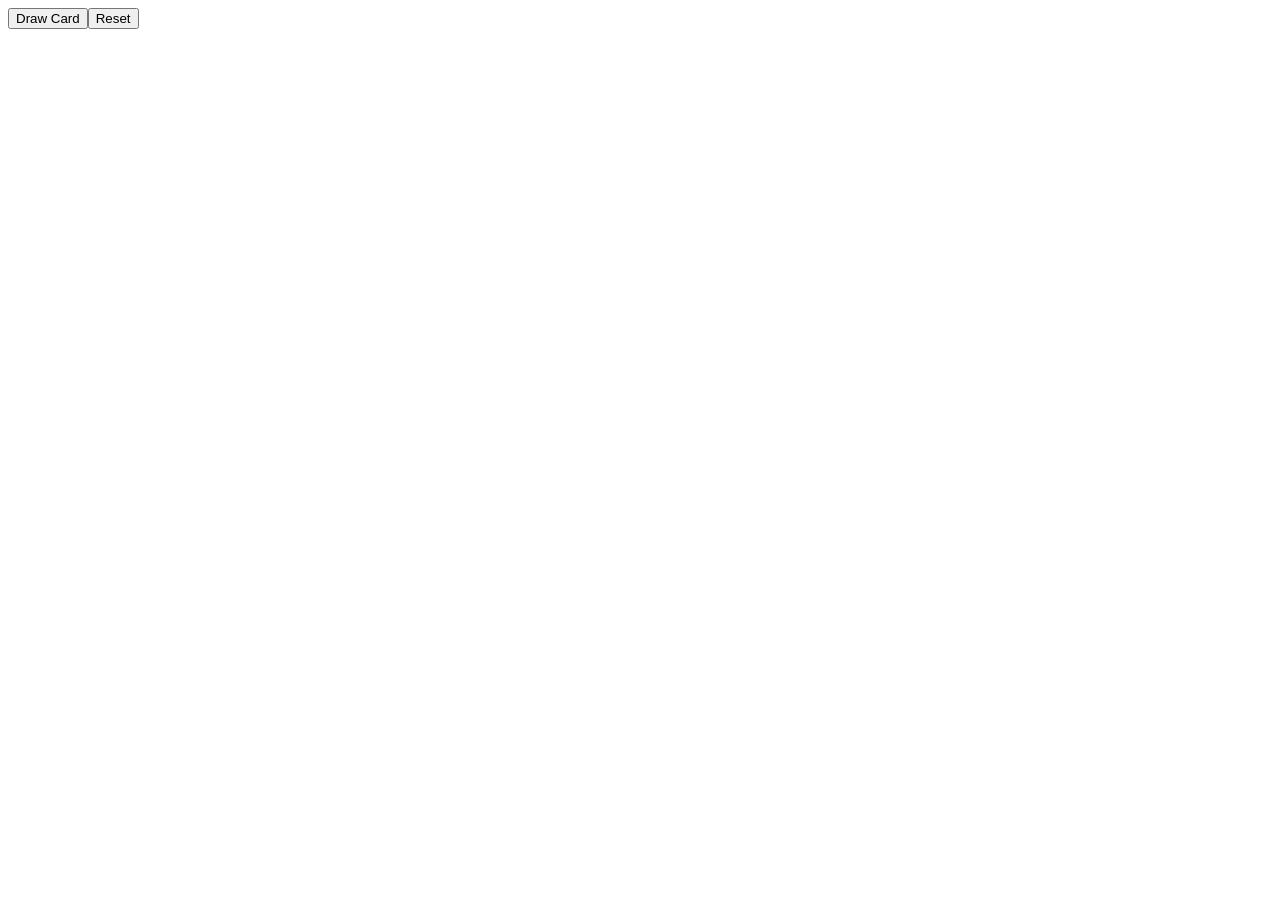
==== Week 2 Day 2/index.html @ 63f76627 "bruh" ====
<!DOCTYPE html>
<html lang="en">
<head>
    <meta charset="UTF-8">
    <meta name="viewport" content="width=device-width, initial-scale=1.0">
    <title>Poker Site</title>
</head>
<body>
    <button id="draw">Draw Card</button><button id="reset">Reset</button>
    <div id="container">

    </div>
    <link rel="stylesheet" href="styles.css">
    <script src="script.js"></script>
</body>
</html>
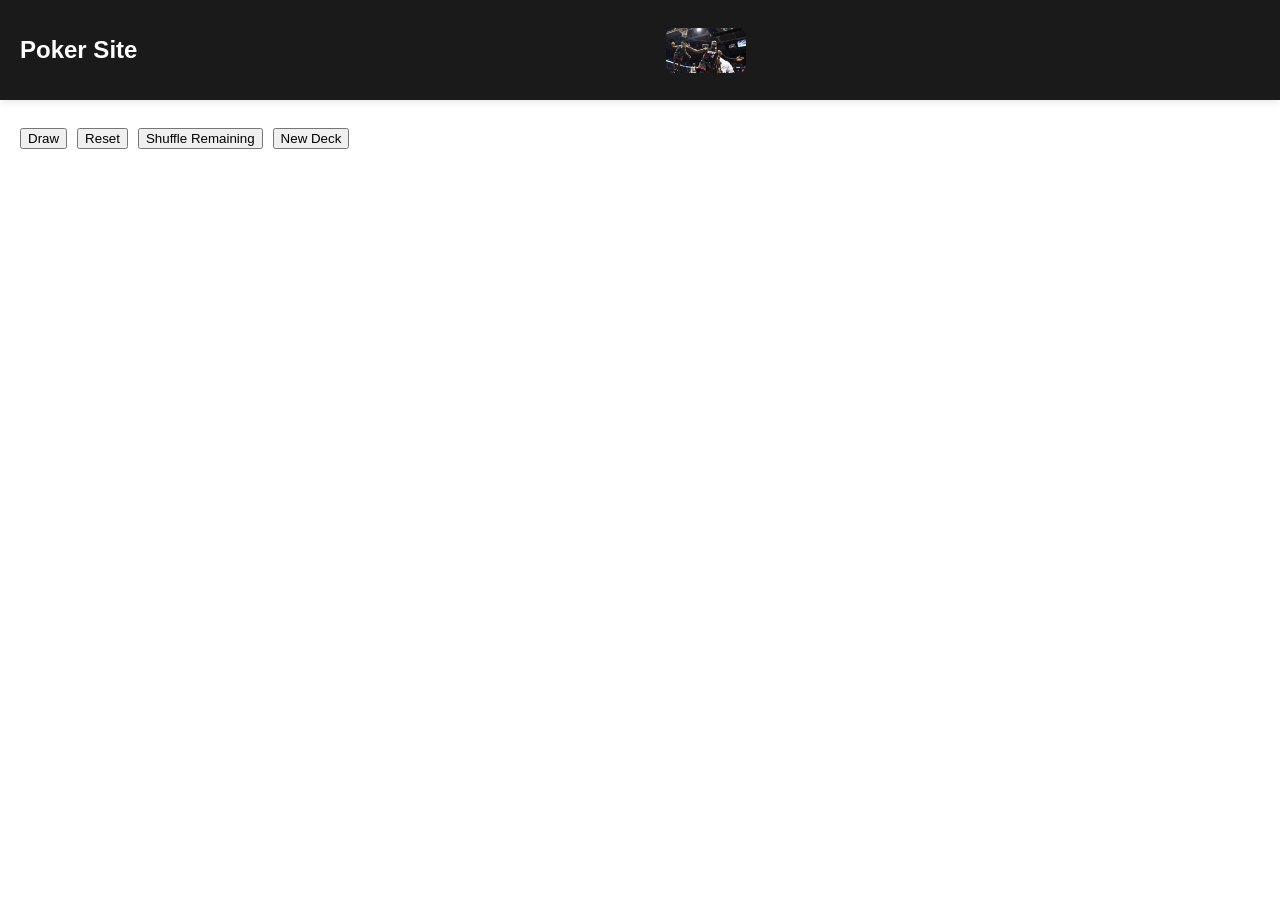
==== commit 7c793881: "bruh" ====
--- a/Week 2 Day 2/index.html
+++ b/Week 2 Day 2/index.html
@@ -6,10 +6,26 @@
     <title>Poker Site</title>
 </head>
 <body>
-    <button id="draw">Draw Card</button><button id="reset">Reset</button>
+
+    <div id="navigation-bar">
+        <span class="nav-title">Poker Site</span>
+        <div id="img-container">
+            <img src="bron_and_dwade.jpg" alt="Bron and D Wade">
+        </div>
+    </div>
+
+    <div class="button-container">
+        <button id="draw" class="Card Buttons">Draw</button>
+        <button id="reset" class="Card Buttons">Reset</button>
+        <button id="shuffle all" class="Card Buttons">Shuffle Remaining</button>
+        <button id="new deck" class="Card Buttons">New Deck</button>
+    </div>
+
     <div id="container">
 
     </div>
+
+
     <link rel="stylesheet" href="styles.css">
     <script src="script.js"></script>
 </body>
--- a/Week 2 Day 2/styles.css
+++ b/Week 2 Day 2/styles.css
@@ -0,0 +1,63 @@
+body {
+    margin: 0;
+    font-family: Arial, sans-serif;
+}
+
+#navigation-bar {
+    background-color: #1a1a1a;
+    padding: 15px 20px;
+    min-height: 70px;
+    box-shadow: 0 2px 8px rgba(0, 0, 0, 0.1);
+    position: sticky;
+    top: 0;
+    z-index: 1000;
+    display: flex;
+    align-items: center;
+    justify-content: space-between;
+    gap: 15px;
+    transition: padding 0.25s ease-in-out, min-height 0.25s ease-in-out;
+    overflow: visible;
+}
+
+.nav-title {
+    color: #ffffff;
+    font-size: 24px;
+    font-weight: bold;
+    white-space: nowrap;
+}
+
+.button-container {
+    margin: 20px 20px 20px;
+    padding-top: 8px;
+    display: flex;
+    gap: 10px;
+    flex-wrap: wrap;
+}
+
+#img-container {
+    display: flex;
+    align-items: center;
+    justify-content: center;
+    flex: 1;
+    padding: 8px 0;
+}
+
+#img-container img {
+    width: 80px;
+    max-width: 100%;
+    height: auto;
+    object-fit: contain;
+    border-radius: 8px;
+    transition: transform 0.25s ease-in-out, width 0.25s ease-in-out;
+}
+
+#img-container img:hover {
+    transform: scale(1.65);
+    width: 130px;
+}
+
+#navigation-bar:has(#img-container img:hover) {
+    min-height: 155px;
+    padding-top: 20px;
+    padding-bottom: 20px;
+}
